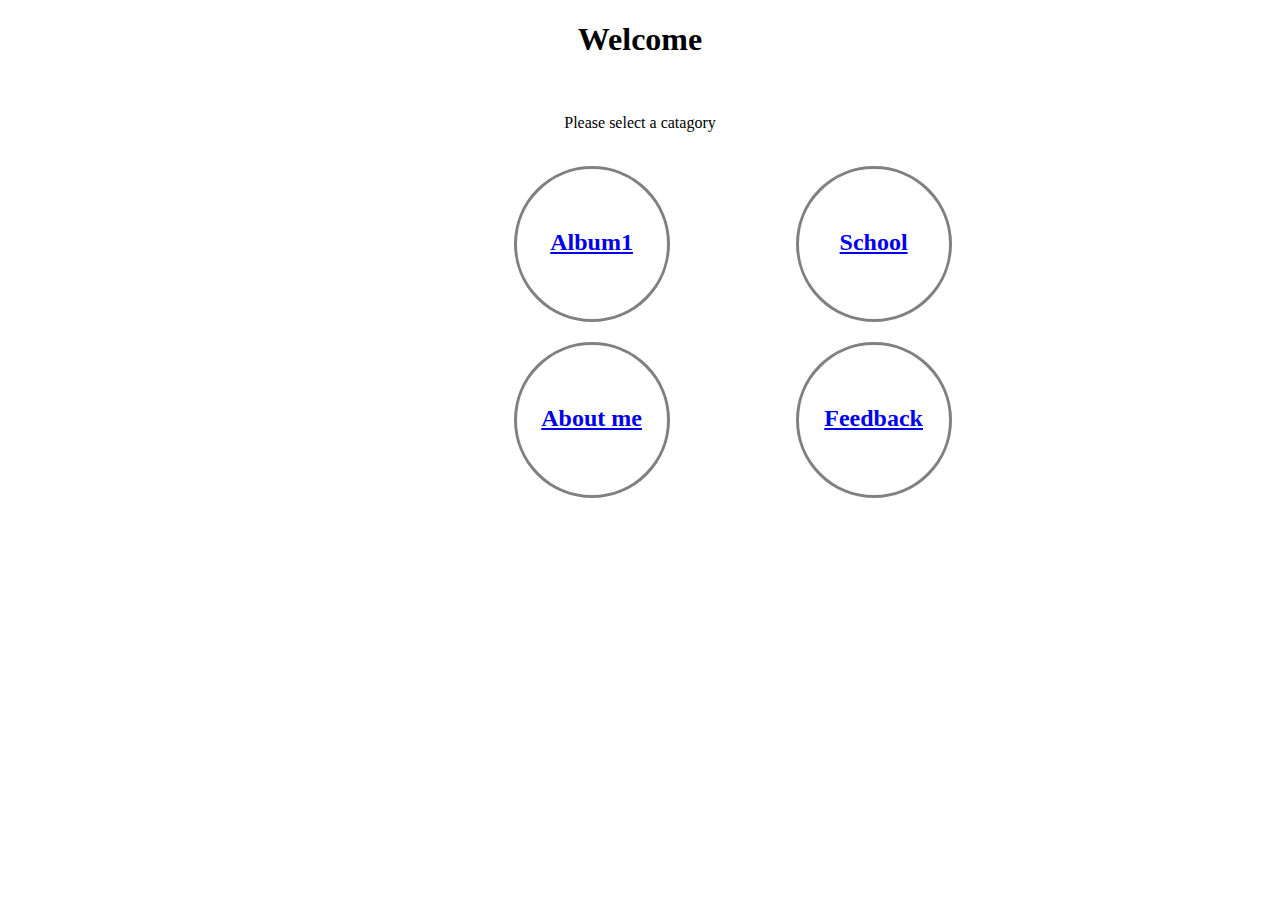
==== index.html @ 035f87a5 "update" ====
<!DOCTYPE html>
<html lang="en">
<head>
    <meta charset="UTF-8">
    <meta http-equiv="X-UA-Compatible" content="IE=edge">
    <meta name="viewport" content="width=device-width, initial-scale=1.0">
    <title>Home</title>
    <link rel="stylesheet" href="style.css">
    <!-- <link rel="stylesheet" href="https://stackpath.bootstrapcdn.com/bootstrap/4.5.2/css/bootstrap.min.css"> -->
</head>
<body>
    
      <h1 class="text-center">Welcome</h1> 
      <br>
      <p class="text-center">Please select a catagory</p>
      <br>
      <div class="cats">
      <div class="cat1 zoom">
          <h1 class="heading "><a href="/album1/popeCyril1.html">Album1</a></h1>
      </div>
      <div class="cat1 zoom">
          <h1 class="heading"><a href="school.html">School</a></h1>
      </div>
      <div class="cat1 zoom">
          <h1 class="heading"><a href="aboutme.html">About me</a></h1>
          </div>
      <div class="cat1 cat2 zoom">
          <h1 class="heading"><a class="mail" href="mailto:hannagonjohn@gmail.com">Feedback</a></h1>
      </div>
    </div>
      </body>
      </html>
---- style.css ----
body{
    text-align: center;
}
.navbar{
    background-color:aquamarine;
}
.cats{
    display: grid;
    grid-template-columns: 40px 600px;
    grid-gap: 20px;
    margin-left: 40%;
}
.cat1{
    border: 3px solid gray;
    border-radius: 50%;
    width: 150px;
    height: 150px;
    text-align:center;
    margin-left: auto;
    margin-right: auto;
    display:inline-block;
    /* background-image: url("https://www.google.com/imgres?imgurl=https%3A%2F%2Fstnoufer.files.wordpress.com%2F2015%2F01%2Fcoptic_cross_7.jpg&imgrefurl=https%3A%2F%2Fbishoysblog.com%2Fcoptic-crosses%2F&tbnid=xp-ZsZb-iWJBsM&vet=12ahUKEwjMrtvO8_3vAhXEYqwKHWFtAIEQMygAegUIARDQAQ..i&docid=zhHneVlGlL7lkM&w=3508&h=2480&q=circular%20coptic%20cross%20image&ved=2ahUKEwjMrtvO8_3vAhXEYqwKHWFtAIEQMygAegUIARDQAQ"); */
}

.heading{
    font-size: 1.5rem;  
    margin-top:40%;  
    
}
.zoom:hover{
    transition: transform .5s ease;
    transform: scale(1.5);
    cursor:pointer;
    text-decoration: underline;
    color: blue;
}
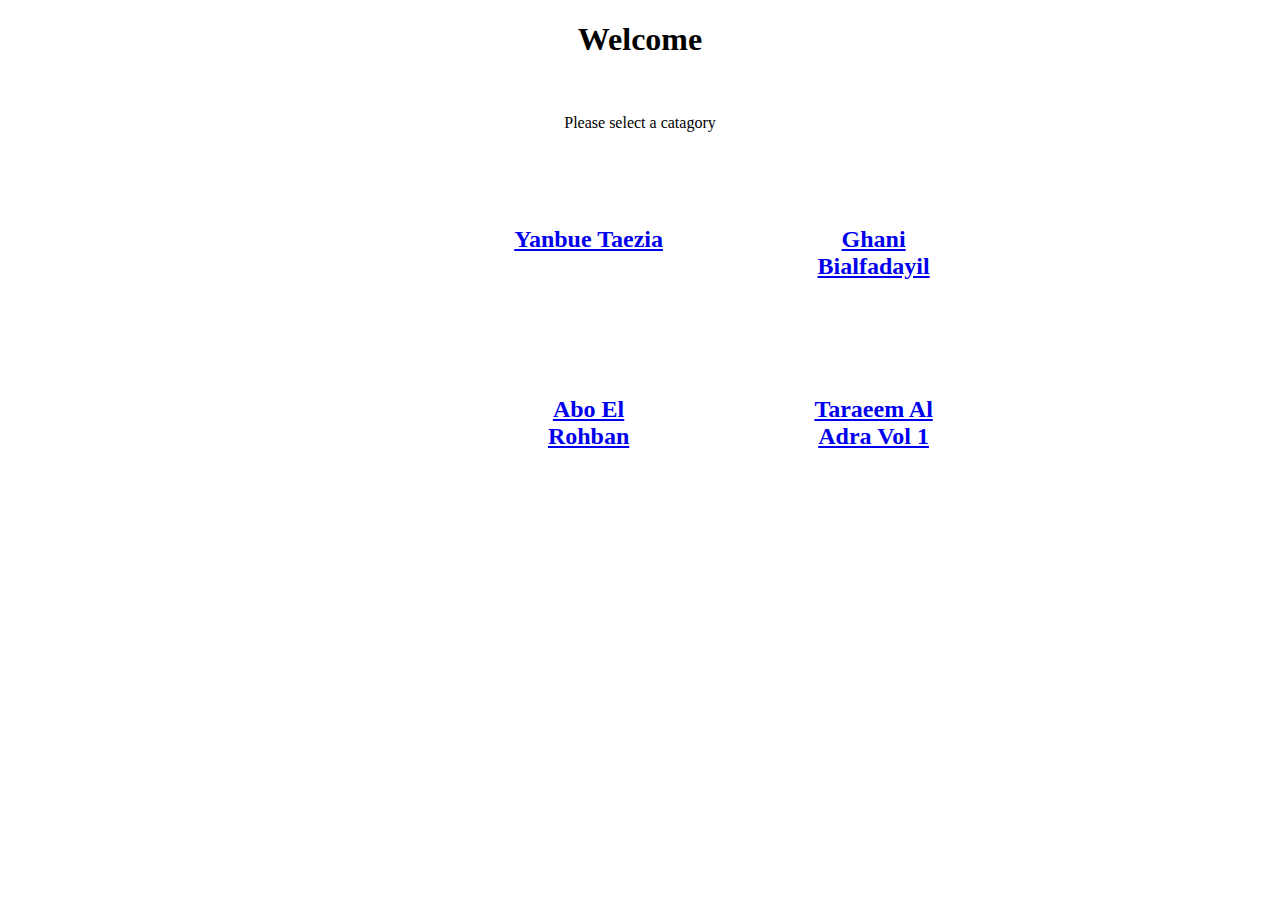
==== commit 6587958d: "update adding more songs" ====
--- a/index.html
+++ b/index.html
@@ -6,7 +6,6 @@
     <meta name="viewport" content="width=device-width, initial-scale=1.0">
     <title>Home</title>
     <link rel="stylesheet" href="style.css">
-    <!-- <link rel="stylesheet" href="https://stackpath.bootstrapcdn.com/bootstrap/4.5.2/css/bootstrap.min.css"> -->
 </head>
 <body>
     
@@ -16,16 +15,16 @@
       <br>
       <div class="cats">
       <div class="cat1 zoom">
-          <h1 class="heading "><a href="/album1/popeCyril1.html">Album1</a></h1>
+          <h1 class="heading "><a href="popeCyril1.html">Yanbue Taezia</a></h1>
       </div>
       <div class="cat1 zoom">
-          <h1 class="heading"><a href="school.html">School</a></h1>
+          <h1 class="heading"><a href="pc2.html">Ghani Bialfadayil</a></h1>
       </div>
       <div class="cat1 zoom">
-          <h1 class="heading"><a href="aboutme.html">About me</a></h1>
+          <h1 class="heading"><a href="aa1.html">Abo El Rohban</a></h1>
           </div>
       <div class="cat1 cat2 zoom">
-          <h1 class="heading"><a class="mail" href="mailto:hannagonjohn@gmail.com">Feedback</a></h1>
+          <h1 class="heading"><a href="stMary1.html">Taraeem Al Adra Vol 1</a></h1>
       </div>
     </div>
       </body>
--- a/style.css
+++ b/style.css
@@ -11,20 +11,21 @@
     margin-left: 40%;
 }
 .cat1{
-    border: 3px solid gray;
-    border-radius: 50%;
+    /* border: 3px solid gray;
+    border-radius: 50%; */
     width: 150px;
     height: 150px;
     text-align:center;
     margin-left: auto;
     margin-right: auto;
     display:inline-block;
-    /* background-image: url("https://www.google.com/imgres?imgurl=https%3A%2F%2Fstnoufer.files.wordpress.com%2F2015%2F01%2Fcoptic_cross_7.jpg&imgrefurl=https%3A%2F%2Fbishoysblog.com%2Fcoptic-crosses%2F&tbnid=xp-ZsZb-iWJBsM&vet=12ahUKEwjMrtvO8_3vAhXEYqwKHWFtAIEQMygAegUIARDQAQ..i&docid=zhHneVlGlL7lkM&w=3508&h=2480&q=circular%20coptic%20cross%20image&ved=2ahUKEwjMrtvO8_3vAhXEYqwKHWFtAIEQMygAegUIARDQAQ"); */
+   
 }
 
 .heading{
     font-size: 1.5rem;  
     margin-top:40%;  
+   
     
 }
 .zoom:hover{
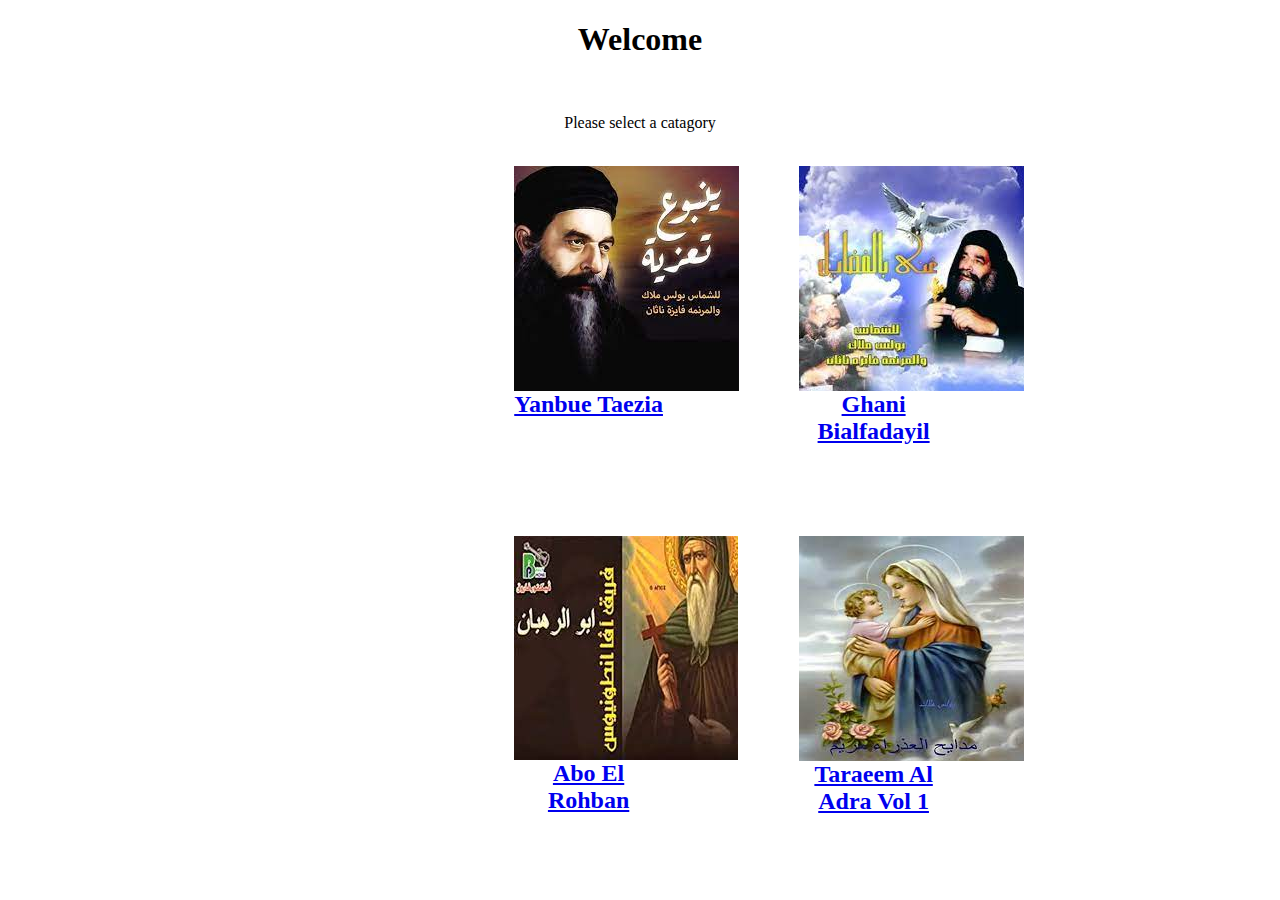
==== commit 7724e214: "update" ====
--- a/index.html
+++ b/index.html
@@ -15,16 +15,19 @@
       <br>
       <div class="cats">
       <div class="cat1 zoom">
-          <h1 class="heading "><a href="popeCyril1.html">Yanbue Taezia</a></h1>
+        <a href="popeCyril1.html"><img src="imgs/pc1.jpeg" alt=""></a><h1 class="heading "><a href="popeCyril1.html">Yanbue Taezia</a></h1>
       </div>
       <div class="cat1 zoom">
-          <h1 class="heading"><a href="pc2.html">Ghani Bialfadayil</a></h1>
+        <a href="aa1.html"><img src="imgs/gB.jpeg" alt=""></a><h1 class="heading"><a href="pc2.html">Ghani Bialfadayil</a></h1>
+      </div>
+      <div class="cat1 cat2 zoom">
+        <a href="aa1.html"><img src="imgs/AnbaAntounious.jpeg" alt=""></a><h1 class="heading"><a href="aa1.html">Abo El Rohban</a></h1>
+          </div>
+      <div class="cat1 cat2 zoom">
+        <a href="stMary1.html"><img src="imgs/St.Mary1.jpeg" alt=""></a><h1 class="heading"><a href="stMary1.html">Taraeem Al Adra Vol 1</a></h1>
       </div>
       <div class="cat1 zoom">
-          <h1 class="heading"><a href="aa1.html">Abo El Rohban</a></h1>
-          </div>
-      <div class="cat1 cat2 zoom">
-          <h1 class="heading"><a href="stMary1.html">Taraeem Al Adra Vol 1</a></h1>
+          <h1 class="heading"><a href=""></a></h1>
       </div>
     </div>
       </body>
--- a/style.css
+++ b/style.css
@@ -1,5 +1,8 @@
 body{
     text-align: center;
+}
+img{
+   float: left;
 }
 .navbar{
     background-color:aquamarine;
@@ -18,20 +21,25 @@
     text-align:center;
     margin-left: auto;
     margin-right: auto;
-    display:inline-block;
+    
+    display:inline;
    
+}
+.cat2{
+    margin-top:200px;
 }
 
 .heading{
     font-size: 1.5rem;  
     margin-top:40%;  
+    cursor: pointer;
    
     
 }
 .zoom:hover{
     transition: transform .5s ease;
     transform: scale(1.5);
-    cursor:pointer;
+    
     text-decoration: underline;
     color: blue;
 }
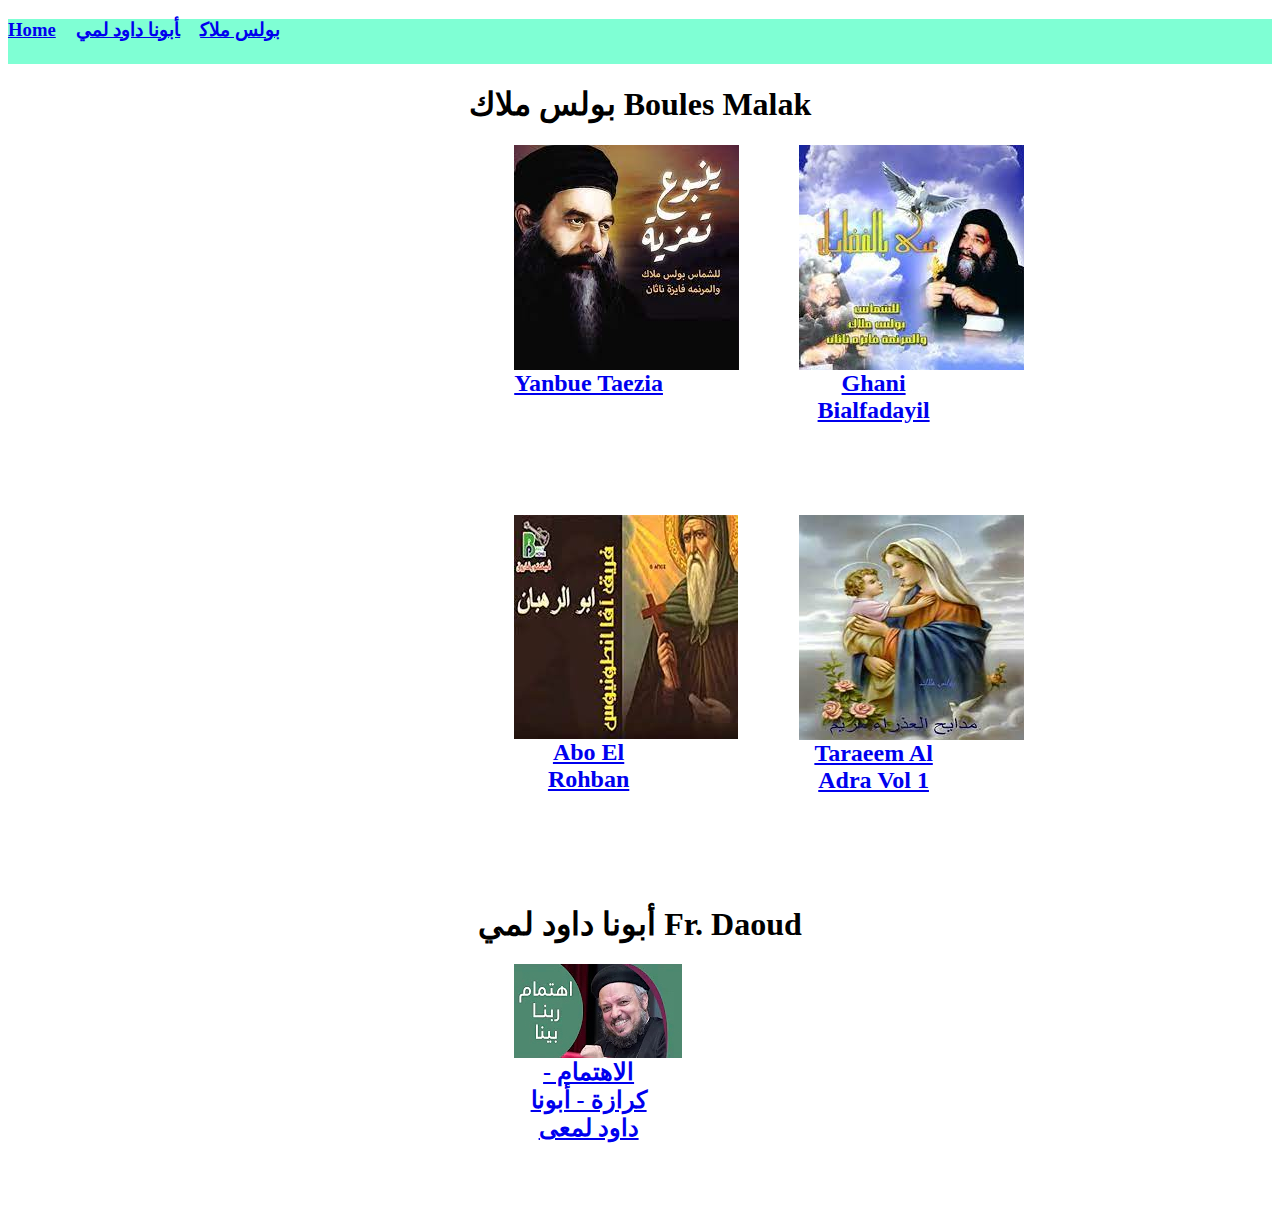
==== commit f00d209f: "update" ====
--- a/index.html
+++ b/index.html
@@ -8,17 +8,17 @@
     <link rel="stylesheet" href="style.css">
 </head>
 <body>
+<div class="nav">
+    <h3><a  href="index.html">Home</a><a id="link" href="#BM">‏بولس ملاك</a><a href="#frDaoud" id="link">‏أبونا داود لمي</a></h3>
+</div>
     
-      <h1 class="text-center">Welcome</h1> 
-      <br>
-      <p class="text-center">Please select a catagory</p>
-      <br>
-      <div class="cats">
+    <h1>‏بولس ملاك Boules Malak</h1>
+      <div class="cats" id="BM">
       <div class="cat1 zoom">
         <a href="popeCyril1.html"><img src="imgs/pc1.jpeg" alt=""></a><h1 class="heading "><a href="popeCyril1.html">Yanbue Taezia</a></h1>
       </div>
       <div class="cat1 zoom">
-        <a href="aa1.html"><img src="imgs/gB.jpeg" alt=""></a><h1 class="heading"><a href="pc2.html">Ghani Bialfadayil</a></h1>
+        <a href="pc2.html"><img src="imgs/gB.jpeg" alt=""></a><h1 class="heading"><a href="pc2.html">Ghani Bialfadayil</a></h1>
       </div>
       <div class="cat1 cat2 zoom">
         <a href="aa1.html"><img src="imgs/AnbaAntounious.jpeg" alt=""></a><h1 class="heading"><a href="aa1.html">Abo El Rohban</a></h1>
@@ -30,5 +30,13 @@
           <h1 class="heading"><a href=""></a></h1>
       </div>
     </div>
+    <div id="frDaoud">
+        <h1>أبونا داود لمي Fr. Daoud</h1>
+        <div class="cats">
+            <div class="cat1 zoom">
+                <a href="frDaoud1.html"><img src="imgs/frD1.jpg" alt=""></a><h1 class="heading"><a href="frDaoud1.html">الاهتمام - كرازة - أبونا داود لمعى</a></h1>
+            </div>
+        </div>
+    </div>
       </body>
       </html>--- a/style.css
+++ b/style.css
@@ -1,5 +1,6 @@
 body{
     text-align: center;
+    margin-bottom: 100px;
 }
 img{
    float: left;
@@ -43,4 +44,16 @@
     text-decoration: underline;
     color: blue;
 }
-
+.nav{
+    width:100%;
+    height: 45px;
+    background-color: aquamarine;
+    margin:0;
+    text-align:left;
+}
+#link{
+   margin-left:20px;
+}
+#frDaoud{
+    margin-top:70px;
+}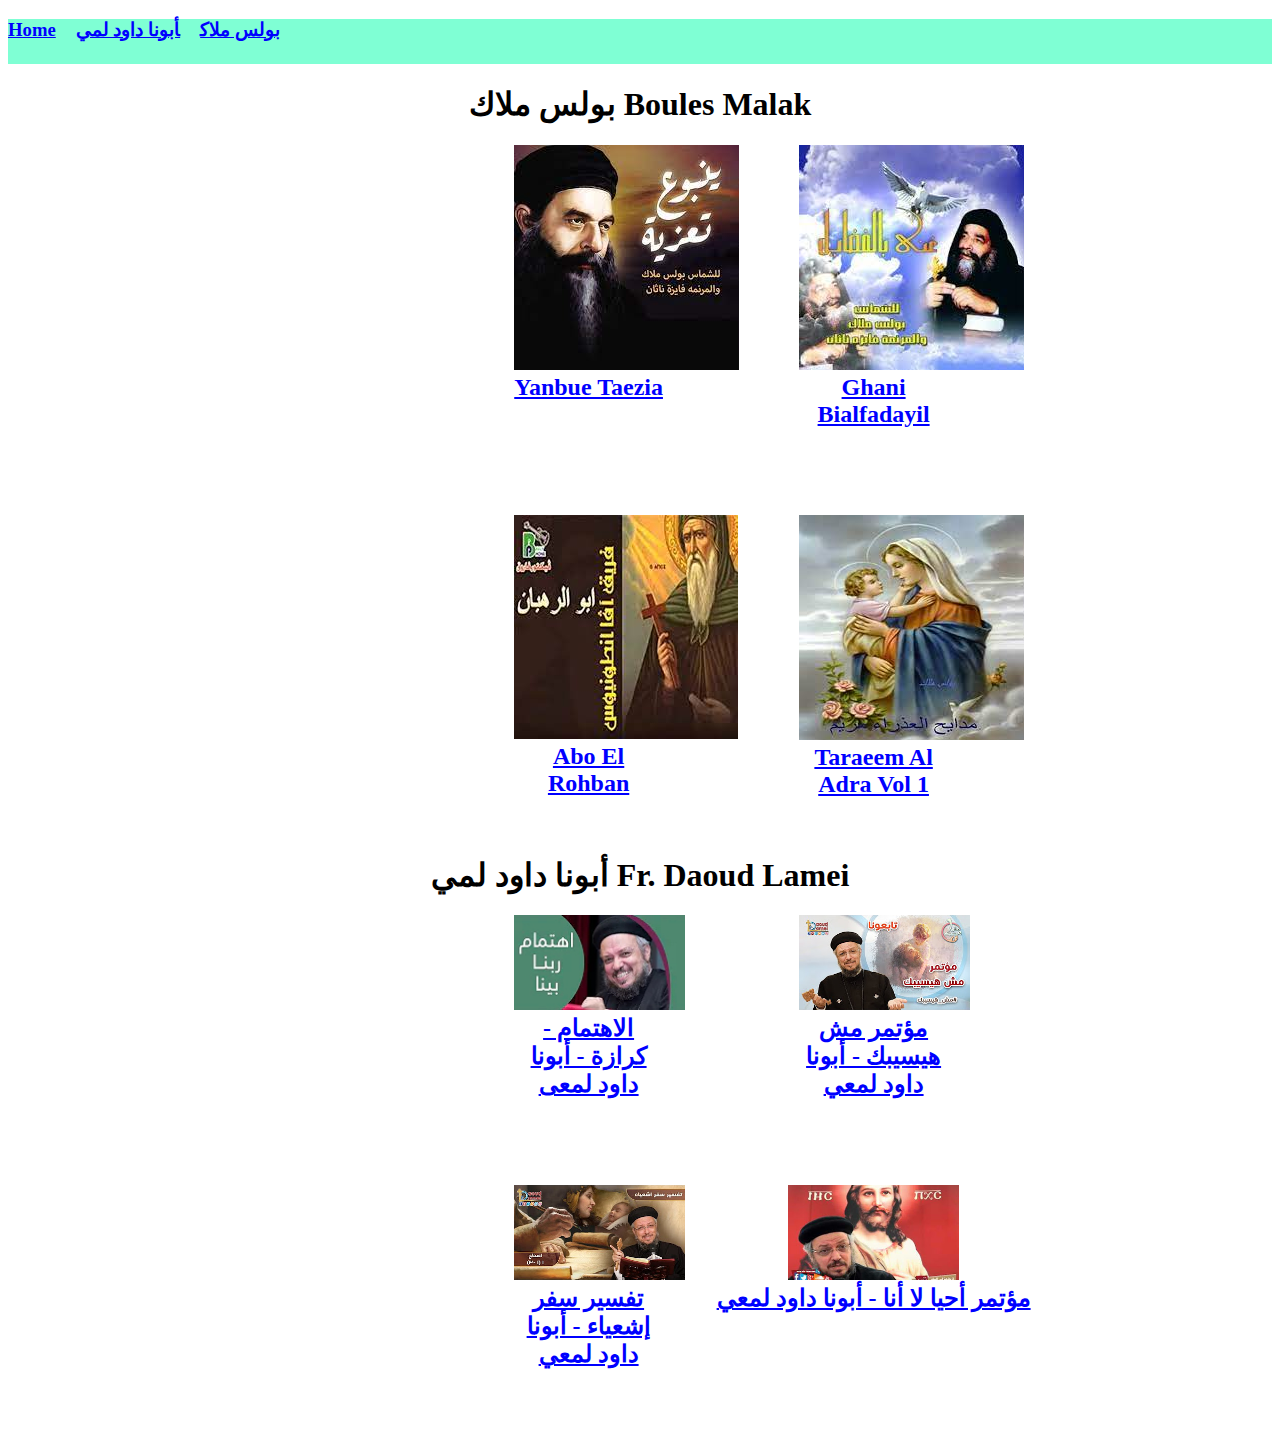
==== commit 4e4ccfae: "update" ====
--- a/index.html
+++ b/index.html
@@ -9,11 +9,11 @@
 </head>
 <body>
 <div class="nav">
-    <h3><a  href="index.html">Home</a><a id="link" href="#BM">‏بولس ملاك</a><a href="#frDaoud" id="link">‏أبونا داود لمي</a></h3>
+    <h3><a  href="index.html">Home</a><a id="link" href="#BM">‏بولس ملاك</a><a href="#FD" id="link">‏أبونا داود لمي</a></h3>
 </div>
-    
-    <h1>‏بولس ملاك Boules Malak</h1>
-      <div class="cats" id="BM">
+    <div>
+    <h1 id="BM">‏بولس ملاك Boules Malak</h1>
+      <div class="cats">
       <div class="cat1 zoom">
         <a href="popeCyril1.html"><img src="imgs/pc1.jpeg" alt=""></a><h1 class="heading "><a href="popeCyril1.html">Yanbue Taezia</a></h1>
       </div>
@@ -30,13 +30,26 @@
           <h1 class="heading"><a href=""></a></h1>
       </div>
     </div>
-    <div id="frDaoud">
-        <h1>أبونا داود لمي Fr. Daoud</h1>
+</div>
+<h1 id="FD">أبونا داود لمي Fr. Daoud Lamei</h1>
         <div class="cats">
+          
+
             <div class="cat1 zoom">
-                <a href="frDaoud1.html"><img src="imgs/frD1.jpg" alt=""></a><h1 class="heading"><a href="frDaoud1.html">الاهتمام - كرازة - أبونا داود لمعى</a></h1>
+                <a href="frDaoud1.html"><img id="yt" src="imgs/frD1.jpg" alt=""></a><h1 class="heading"><a href="frDaoud1.html">الاهتمام - كرازة - أبونا داود لمعى</a></h1>
+                
+                </div>
+                <div class="cat1 zoom">
+                    <a href="frDaoud2.html"><img id="yt" src="imgs/frD3.jpeg" alt=""></a><a href="frDaoud2.html"><h1 class="heading">مؤتمر مش هيسيبك - أبونا داود لمعي</a></h1>
+            </div>
+            <div class="cat1 cat3 zoom">
+                <a href="frDouad3.html"><img id="yt" src="imgs/frD4.jpeg" alt=""></a><a href="frDaoud3.html"><h1 class="heading">تفسير سفر إشعياء - أبونا داود لمعي</h1></a>
+            </div>
+            <div class="cat cat3 zoom">
+                <a href="frDaoud4.html"><img id="yt"src="imgs/frD5.jpeg" alt=""></a><a href="frDaoud4.html"><h1 class="heading">مؤتمر أحيا لا أنا - أبونا داود لمعي</h1></a>
             </div>
         </div>
-    </div>
+        
+    
       </body>
       </html>--- a/style.css
+++ b/style.css
@@ -1,12 +1,23 @@
 body{
     text-align: center;
-    margin-bottom: 100px;
+    margin-bottom: 120px;
 }
-img{
-   float: left;
+
+a{
+    color: blue;
+}
+a:hover{
+    color:red;
+}
+#yt{
+    width: 171px;
+    height: 95px;
+    margin-bottom: 0
 }
 .navbar{
     background-color:aquamarine;
+    margin:0;
+    padding:0;
 }
 .cats{
     display: grid;
@@ -29,10 +40,13 @@
 .cat2{
     margin-top:200px;
 }
+.cat3{
+    margin-top:100px;
+}
 
 .heading{
     font-size: 1.5rem;  
-    margin-top:40%;  
+    margin-top:0;
     cursor: pointer;
    
     
